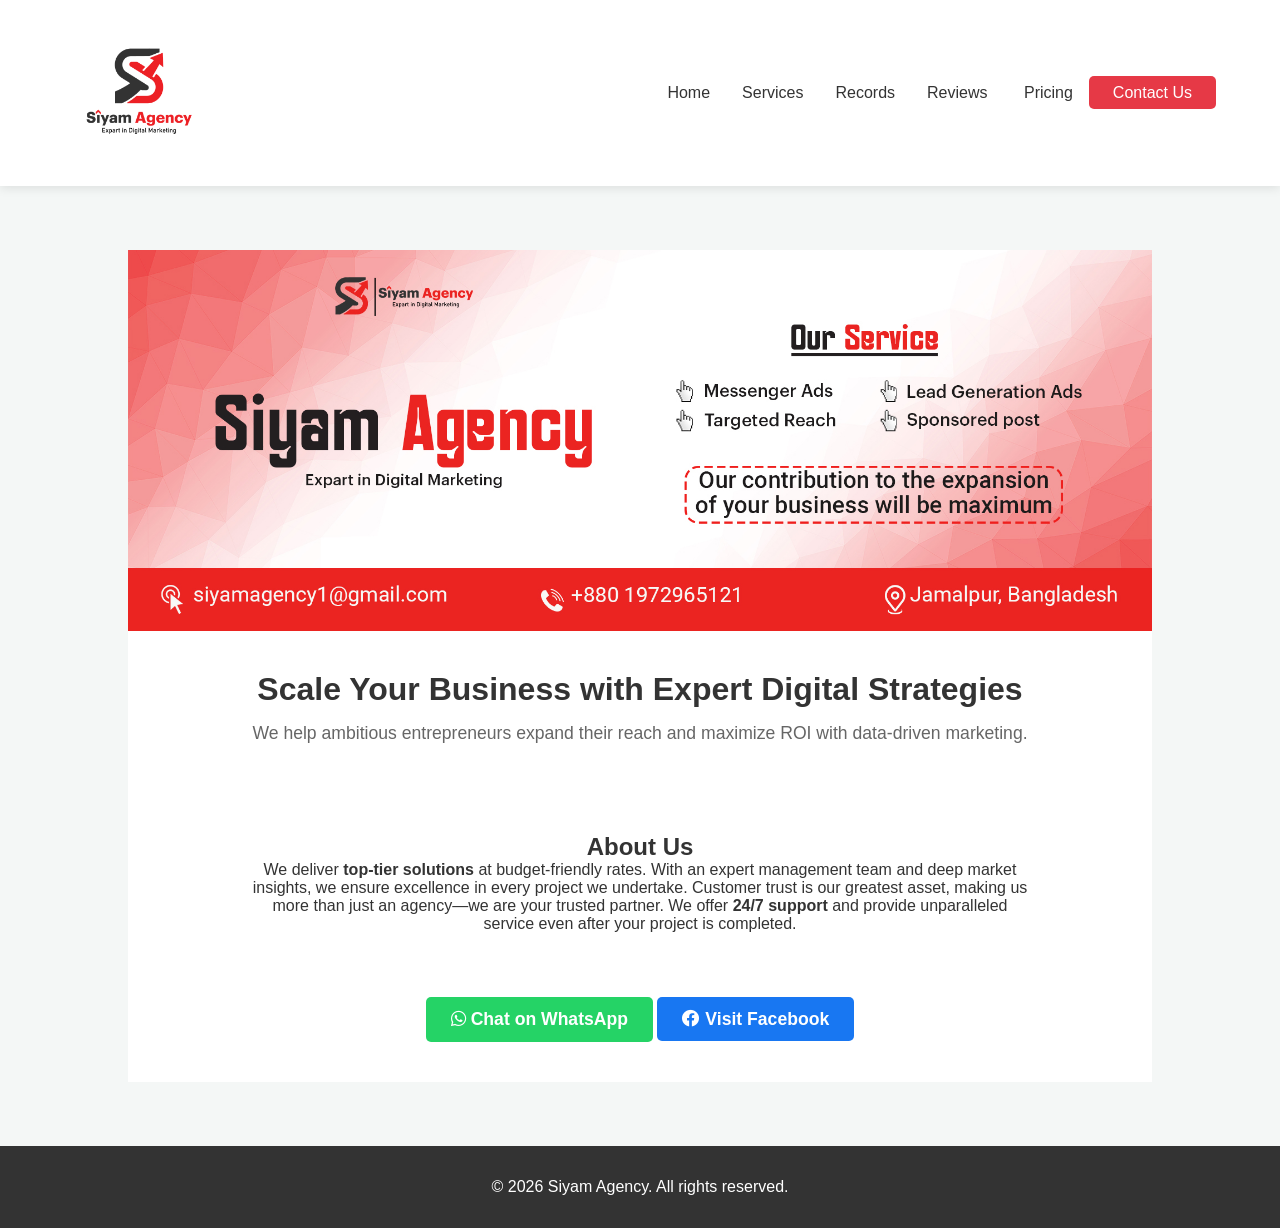
==== index.html @ 0187c24e "Update index.html" ====
<!DOCTYPE html>
<html lang="en">
<head>
    <meta charset="UTF-8">
    <title>Siyam Agency | Home</title>
    <link rel="stylesheet" href="style.css">
    <link rel="stylesheet" href="https://cdnjs.cloudflare.com/ajax/libs/font-awesome/6.0.0/css/all.min.css">
</head>
<body>
    <header>
        <nav class="navbar">
            <div class="logo"><img src="Siyam-Logo-2.jpg" alt="Logo"></div>
            <ul class="nav-links">
                <li><a href="index.html">Home</a></li>
                <li><a href="services.html">Services</a></li>
                <li><a href="records.html">Records</a></li>
                <li><a href="reviews.html">Reviews</a>
                    <a href="pricing.html">Pricing</a>
                </li>
                <li><a href="contact.html" class="btn">Contact Us</a></li>
            </ul>
        </nav>
    </header>

     <section id="home">
    <div class="banner-box">
        <img src="Siyam Agency-FB Cover.jpg" alt="Siyam Agency Banner" style="width: 100%; height: auto; display: block;">
    </div>

    <div class="hero-text-area" style="padding: 40px 20px; text-align: center; background: #fff;">
        <h1 style="color: #333; font-size: 2rem; margin-bottom: 15px;">Scale Your Business with Expert Digital Strategies</h1>
        <p style="color: #666; font-size: 1.1rem; margin-bottom: 25px;">We help ambitious entrepreneurs expand their reach and maximize ROI with data-driven marketing.</p>

        <section class="about-us-section">
    <div class="container">
        <h2>About Us</h2>
        <div class="underline"></div>
        <p class="about-text">
            We deliver <strong>top-tier solutions</strong> at budget-friendly rates. With an expert management team and deep market insights, we ensure excellence in every project we undertake. Customer trust is our greatest asset, making us more than just an agency—we are your trusted partner. We offer <strong>24/7 support</strong> and provide unparalleled service even after your project is completed.
        </p>
    </div>
</section>

        <a href="https://wa.me/8801972965121" class="whatsapp-btn" style="background: #25D366; color: white; padding: 12px 25px; text-decoration: none; border-radius: 5px; font-weight: bold; display: inline-block; font-size: 1.1rem;">
            <i class="fab fa-whatsapp"></i> Chat on WhatsApp
        </a> 

<a href="https://www.facebook.com/profile.php?id=61589471660183" target="_blank" class="facebook-btn" style="background: #1877F2; color: white; padding: 12px 25px; text-decoration: none; border-radius: 5px; font-weight: bold; font-size: 1.1rem;">
                <i class="fab fa-facebook"></i> Visit Facebook
            </a>
            
        </div>
        
    </div>
</section>


    
    <footer>
        <p>&copy; 2026 Siyam Agency. All rights reserved.</p>
    </footer>
</body>
</html>
---- style.css ----
* {
    margin: 0;
    padding: 0;
    box-sizing: border-box;
    font-family: 'Segoe UI', Tahoma, Geneva, Verdana, sans-serif;
}

body {
    background-color: #f4f7f6;
    color: #333;
}

/* Navbar */
.navbar {
    display: flex;
    justify-content: space-between;
    align-items: center;
    padding: 1rem 5%;
    background: #fff;
    box-shadow: 0 2px 10px rgba(0,0,0,0.1);
    position: sticky;
    top: 0;
    z-index: 1000;
}

.logo img {
    height: 150px;
}

.nav-links {
    display: flex;
    list-style: none;
}

.nav-links li a {
    text-decoration: none;
    color: #333;
    padding: 0.5rem 1rem;
    font-weight: 500;
}

.btn {
    background: #e63946;
    color: #fff !important;
    border-radius: 5px;
    padding: 0.5rem 1.5rem !important;
}

/* Hero Section */
.hero {
    height: 80vh;
    background: linear-gradient(rgba(0,0,0,0.6), rgba(0,0,0,0.6)), url('FB-Cover.jpg');
    background-size: cover;
    background-position: center;
    display: flex;
    align-items: center;
    justify-content: center;
    text-align: center;
    color: #fff;
}

.hero-content h1 { font-size: 3rem; margin-bottom: 1rem; }
.cta-btn {
    display: inline-block;
    background: #25d366;
    color: white;
    padding: 1rem 2rem;
    text-decoration: none;
    border-radius: 30px;
    margin-top: 2rem;
    font-weight: bold;
}

/* Sections */
section { padding: 4rem 10%; }
.section-title { text-align: center; margin-bottom: 3rem; font-size: 2rem; color: #1d3557; }

.service-grid {
    display: grid;
    grid-template-columns: repeat(auto-fit, minmax(250px, 1fr));
    gap: 2rem;
}

.service-card {
    background: #fff;
    padding: 2rem;
    border-radius: 10px;
    text-align: center;
    transition: 0.3s;
}

.service-card:hover { transform: translateY(-5px); box-shadow: 0 5px 15px rgba(0,0,0,0.1); }
.service-card i { font-size: 3rem; color: #e63946; margin-bottom: 1rem; }

/* Portfolio/Records */
.record-container {
    display: flex;
    justify-content: space-around;
    background: #1d3557;
    color: white;
    padding: 3rem;
    border-radius: 15px;
    text-align: center;
}

/* Contact */
.contact-info { text-align: center; font-size: 1.2rem; }
footer { text-align: center; padding: 2rem; background: #333; color: white; }



.team-container {
    display: flex;
    justify-content: center;
    flex-wrap: wrap;
    gap: 30px;
    padding: 20px;
}

.team-member {
    text-align: center;
    max-width: 300px;
    border: 1px solid #ddd;
    padding: 20px;
    border-radius: 10px;
    background-color: #f9f9f9;
}

.team-member img {
    width: 150px;
    height: 150px;
    border-radius: 50%;
    object-fit: cover;
    margin-bottom: 15px;
    border: 4px solid #007bff;
}

.team-member h3 {
    margin: 10px 0 5px;
    font-size: 20px;
    color: #333;
}

.role {
    color: #007bff;
    font-weight: bold;
    margin-bottom: 5px;
}

.experience {
    font-size: 14px;
    color: #28a745;
    font-weight: bold;
    margin-bottom: 10px;
}

.bio {
    font-size: 14px;
    color: #666;
    line-height: 1.5;
}
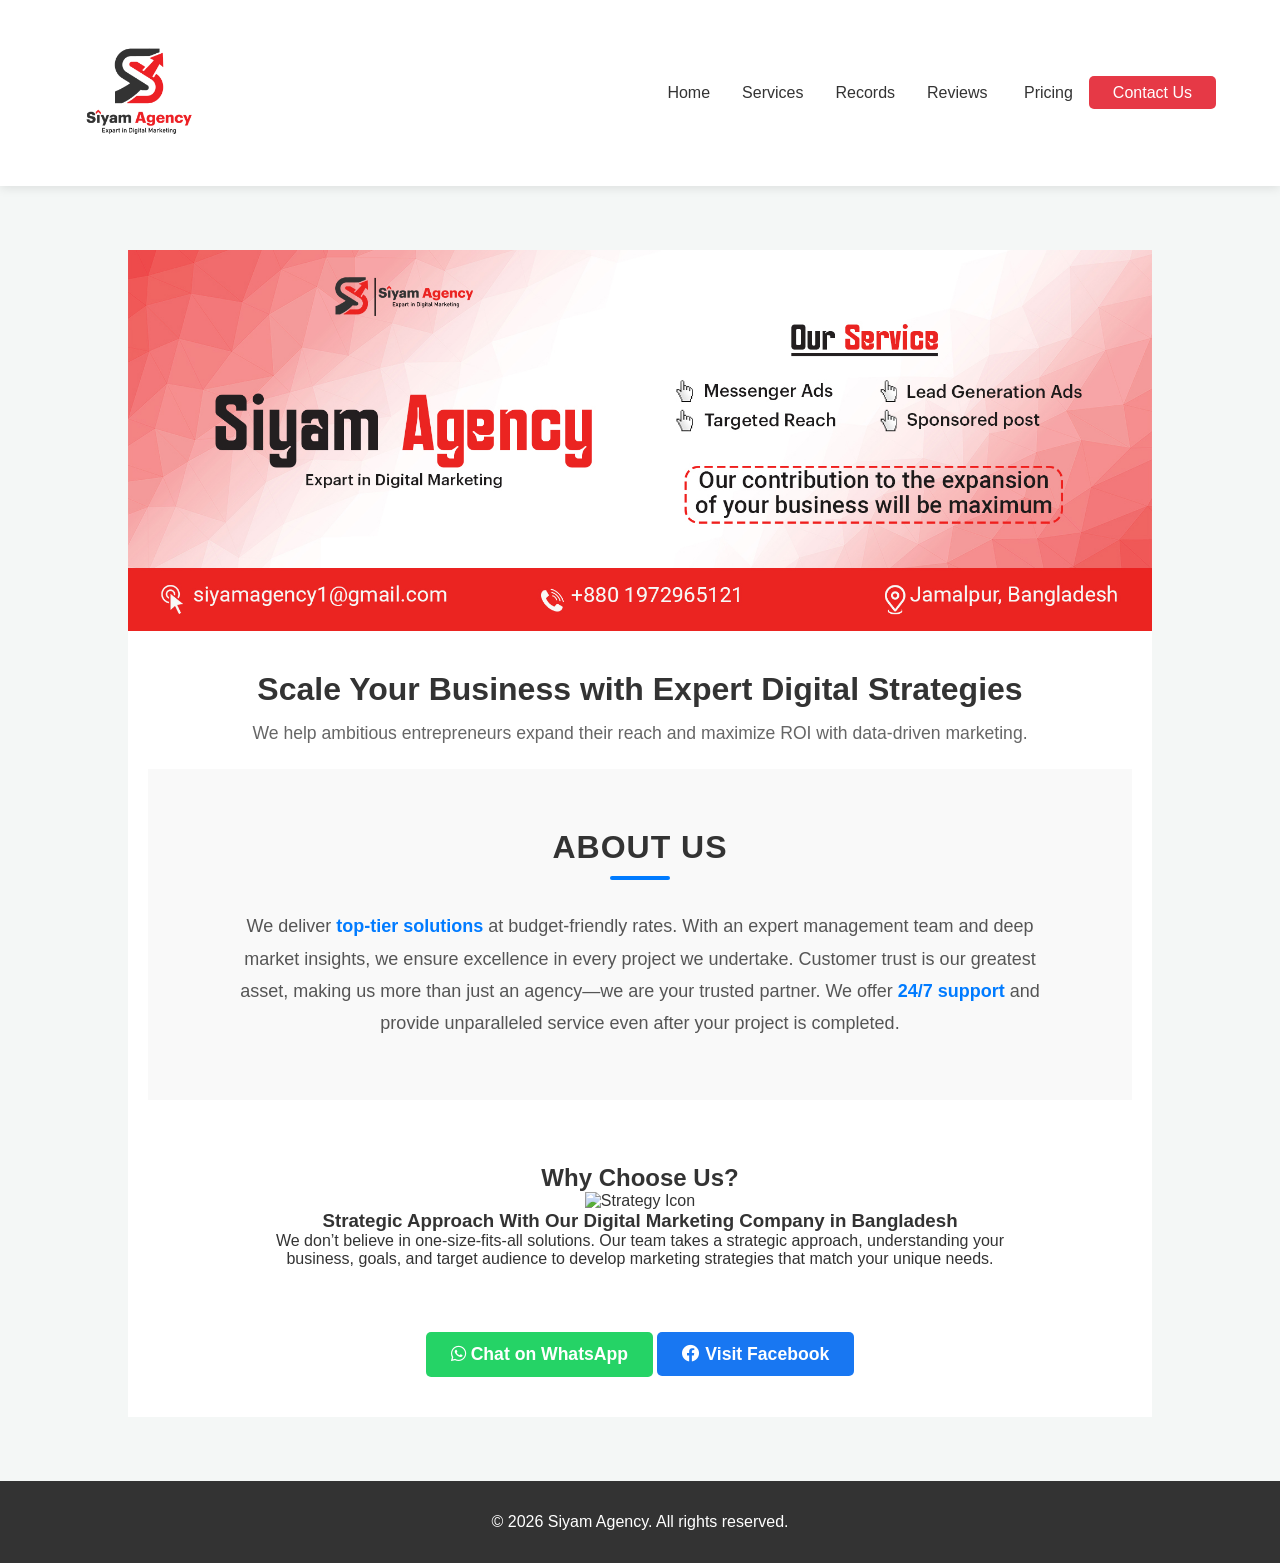
==== commit 6f13bc06: "Update index.html" ====
--- a/index.html
+++ b/index.html
@@ -41,6 +41,24 @@
     </div>
 </section>
 
+        <section class="why-choose-us">
+    <div class="container">
+        <h2 class="main-title">Why Choose Us?</h2>
+        
+        <div class="card">
+            <div class="icon-box">
+                <img src="https://cdn-icons-png.flaticon.com/512/1998/1998087.png" alt="Strategy Icon">
+            </div>
+            
+            <h3 class="card-title">Strategic Approach With Our Digital Marketing Company in Bangladesh</h3>
+            
+            <p class="card-text">
+                We don’t believe in one-size-fits-all solutions. Our team takes a strategic approach, understanding your business, goals, and target audience to develop marketing strategies that match your unique needs.
+            </p>
+        </div>
+    </div>
+</section>
+
         <a href="https://wa.me/8801972965121" class="whatsapp-btn" style="background: #25D366; color: white; padding: 12px 25px; text-decoration: none; border-radius: 5px; font-weight: bold; display: inline-block; font-size: 1.1rem;">
             <i class="fab fa-whatsapp"></i> Chat on WhatsApp
         </a> 
--- a/style.css
+++ b/style.css
@@ -30,7 +30,10 @@
 .nav-links {
     display: flex;
     list-style: none;
-}
+} 
+
+
+
 
 .nav-links li a {
     text-decoration: none;
@@ -159,3 +162,43 @@
     color: #666;
     line-height: 1.5;
 }
+
+
+
+.about-us-section {
+    padding: 60px 20px;
+    background-color: #f9f9f9; /* হালকা ব্যাকগ্রাউন্ড */
+    text-align: center;
+}
+
+.about-us-section .container {
+    max-width: 800px;
+    margin: 0 auto;
+}
+
+.about-us-section h2 {
+    font-size: 32px;
+    color: #333;
+    margin-bottom: 10px;
+    text-transform: uppercase;
+    letter-spacing: 1px;
+}
+
+.underline {
+    width: 60px;
+    height: 4px;
+    background-color: #007bff; /* আপনার ওয়েবসাইটের ব্র্যান্ড কালার এখানে দিতে পারেন */
+    margin: 0 auto 30px;
+    border-radius: 2px;
+}
+
+.about-text {
+    font-size: 18px;
+    line-height: 1.8;
+    color: #555;
+    font-family: 'Segoe UI', Tahoma, Geneva, Verdana, sans-serif;
+}
+
+.about-text strong {
+    color: #007bff; /* গুরুত্বপূর্ণ শব্দগুলোকে হাইলাইট করতে */
+}
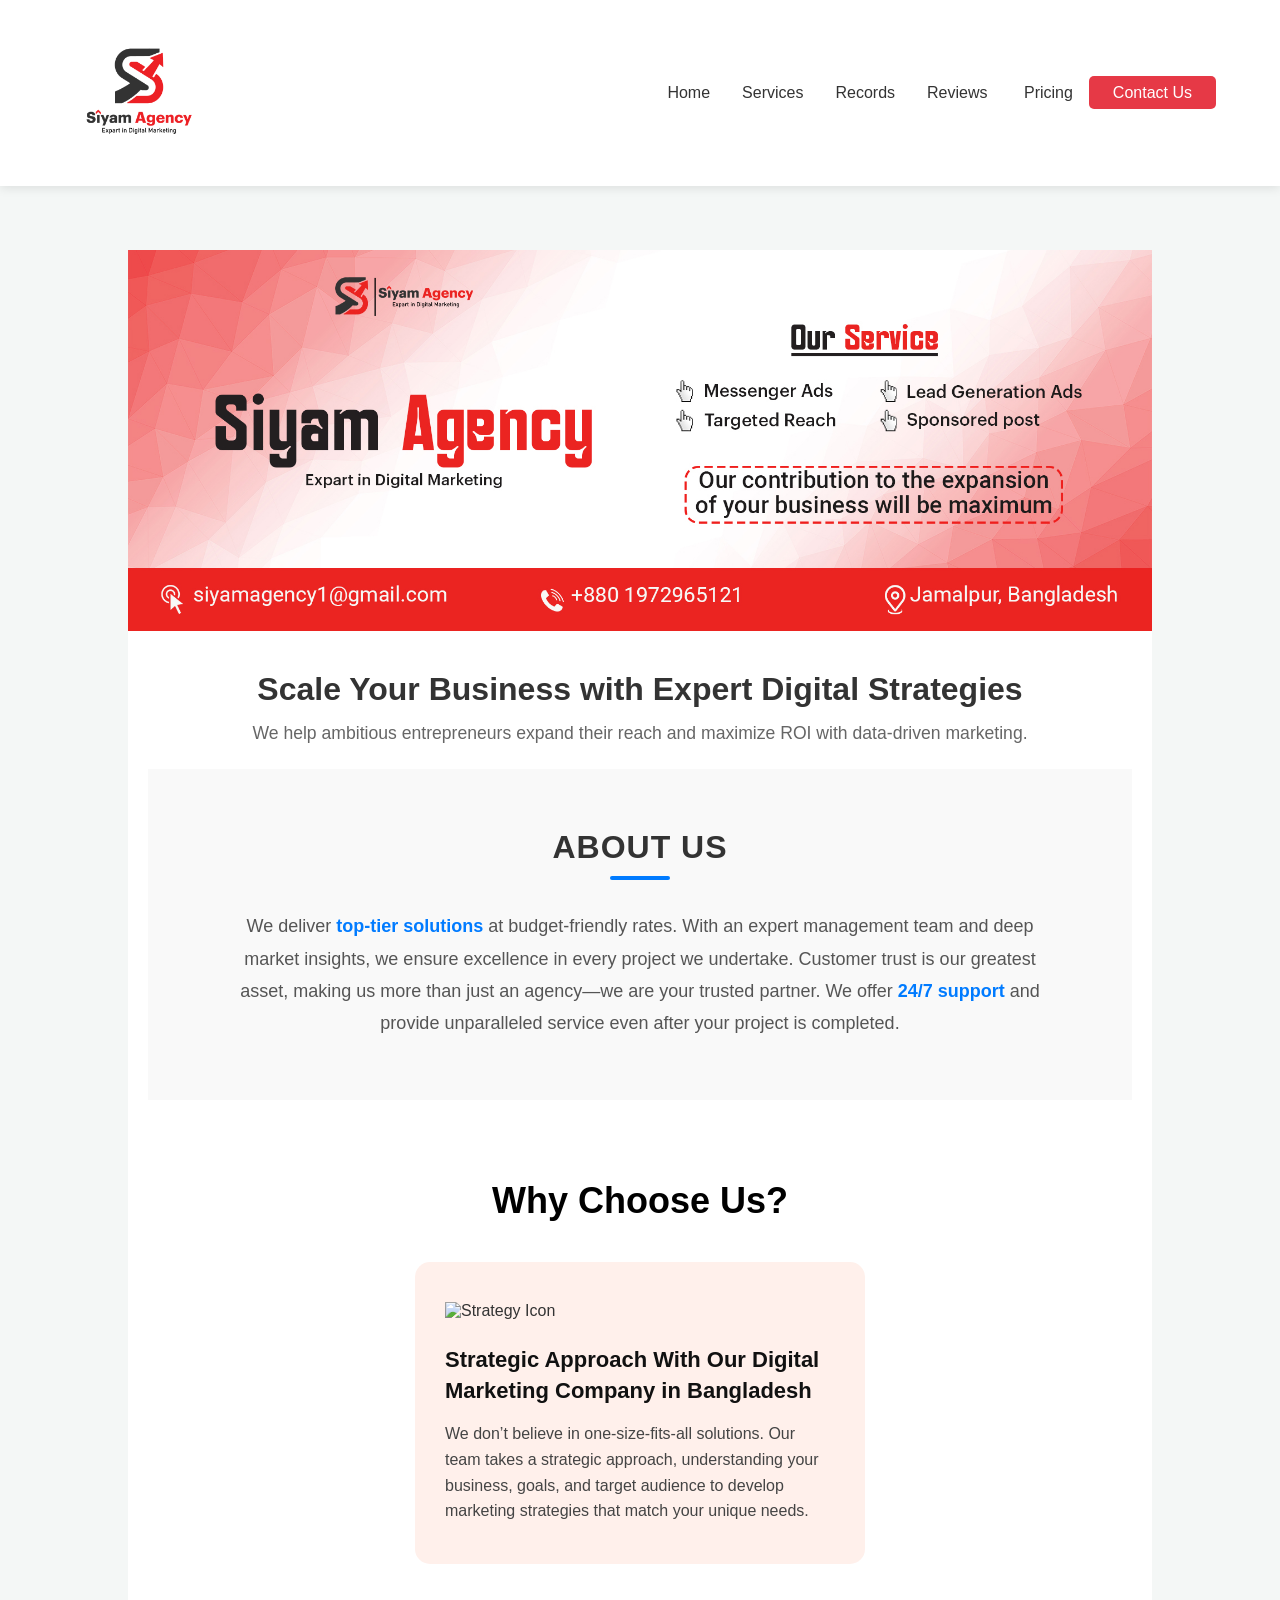
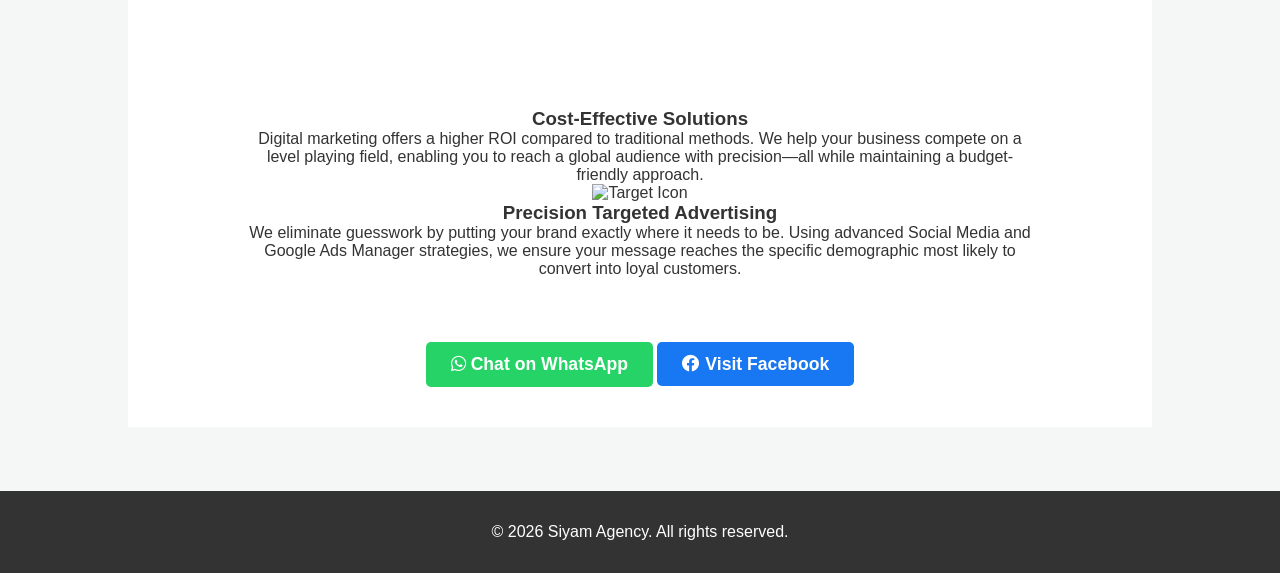
==== commit 5dd3af35: "Update index.html" ====
--- a/index.html
+++ b/index.html
@@ -59,6 +59,32 @@
     </div>
 </section>
 
+        
+    <section class="features-section">
+    <div class="container">
+        <div class="features-grid">
+            
+            <div class="feature-card cost-effective">
+                <h3 class="feature-title">Cost-Effective Solutions</h3>
+                <p class="feature-text">
+                    Digital marketing offers a higher ROI compared to traditional methods. We help your business compete on a level playing field, enabling you to reach a global audience with precision—all while maintaining a budget-friendly approach.
+                </p>
+            </div>
+
+            <div class="feature-card targeted-ads">
+                <div class="feature-icon">
+                    <img src="https://cdn-icons-png.flaticon.com/512/196/196759.png" alt="Target Icon">
+                </div>
+                <h3 class="feature-title">Precision Targeted Advertising</h3>
+                <p class="feature-text">
+                    We eliminate guesswork by putting your brand exactly where it needs to be. Using advanced Social Media and Google Ads Manager strategies, we ensure your message reaches the specific demographic most likely to convert into loyal customers.
+                </p>
+            </div>
+
+        </div>
+    </div>
+</section>
+
         <a href="https://wa.me/8801972965121" class="whatsapp-btn" style="background: #25D366; color: white; padding: 12px 25px; text-decoration: none; border-radius: 5px; font-weight: bold; display: inline-block; font-size: 1.1rem;">
             <i class="fab fa-whatsapp"></i> Chat on WhatsApp
         </a> 
--- a/style.css
+++ b/style.css
@@ -202,3 +202,57 @@
 .about-text strong {
     color: #007bff; /* গুরুত্বপূর্ণ শব্দগুলোকে হাইলাইট করতে */
 }
+
+
+.why-choose-us {
+    padding: 80px 20px;
+    background-color: #ffffff;
+    text-align: center;
+    font-family: 'Poppins', sans-serif; /* Google font use korle valo dekhabe */
+}
+
+.main-title {
+    font-size: 36px;
+    font-weight: 700;
+    margin-bottom: 40px;
+    color: #000;
+}
+
+.card {
+    max-width: 450px;
+    margin: 0 auto;
+    padding: 40px 30px;
+    background-color: #fff0eb; /* Image-er moto light orange/peach color */
+    border-radius: 15px;
+    text-align: left;
+    transition: transform 0.3s ease;
+}
+
+.card:hover {
+    transform: translateY(-10px); /* Mouse nile ektu upore uthbe */
+}
+
+.icon-box img {
+    width: 80px;
+    margin-bottom: 25px;
+}
+
+.card-title {
+    font-size: 22px;
+    font-weight: 600;
+    line-height: 1.4;
+    color: #111;
+    margin-bottom: 15px;
+}
+
+.card-text {
+    font-size: 16px;
+    line-height: 1.6;
+    color: #444;
+}
+
+/* Mobile responsive */
+@media (max-width: 600px) {
+    .main-title { font-size: 28px; }
+    .card { padding: 25px; }
+}
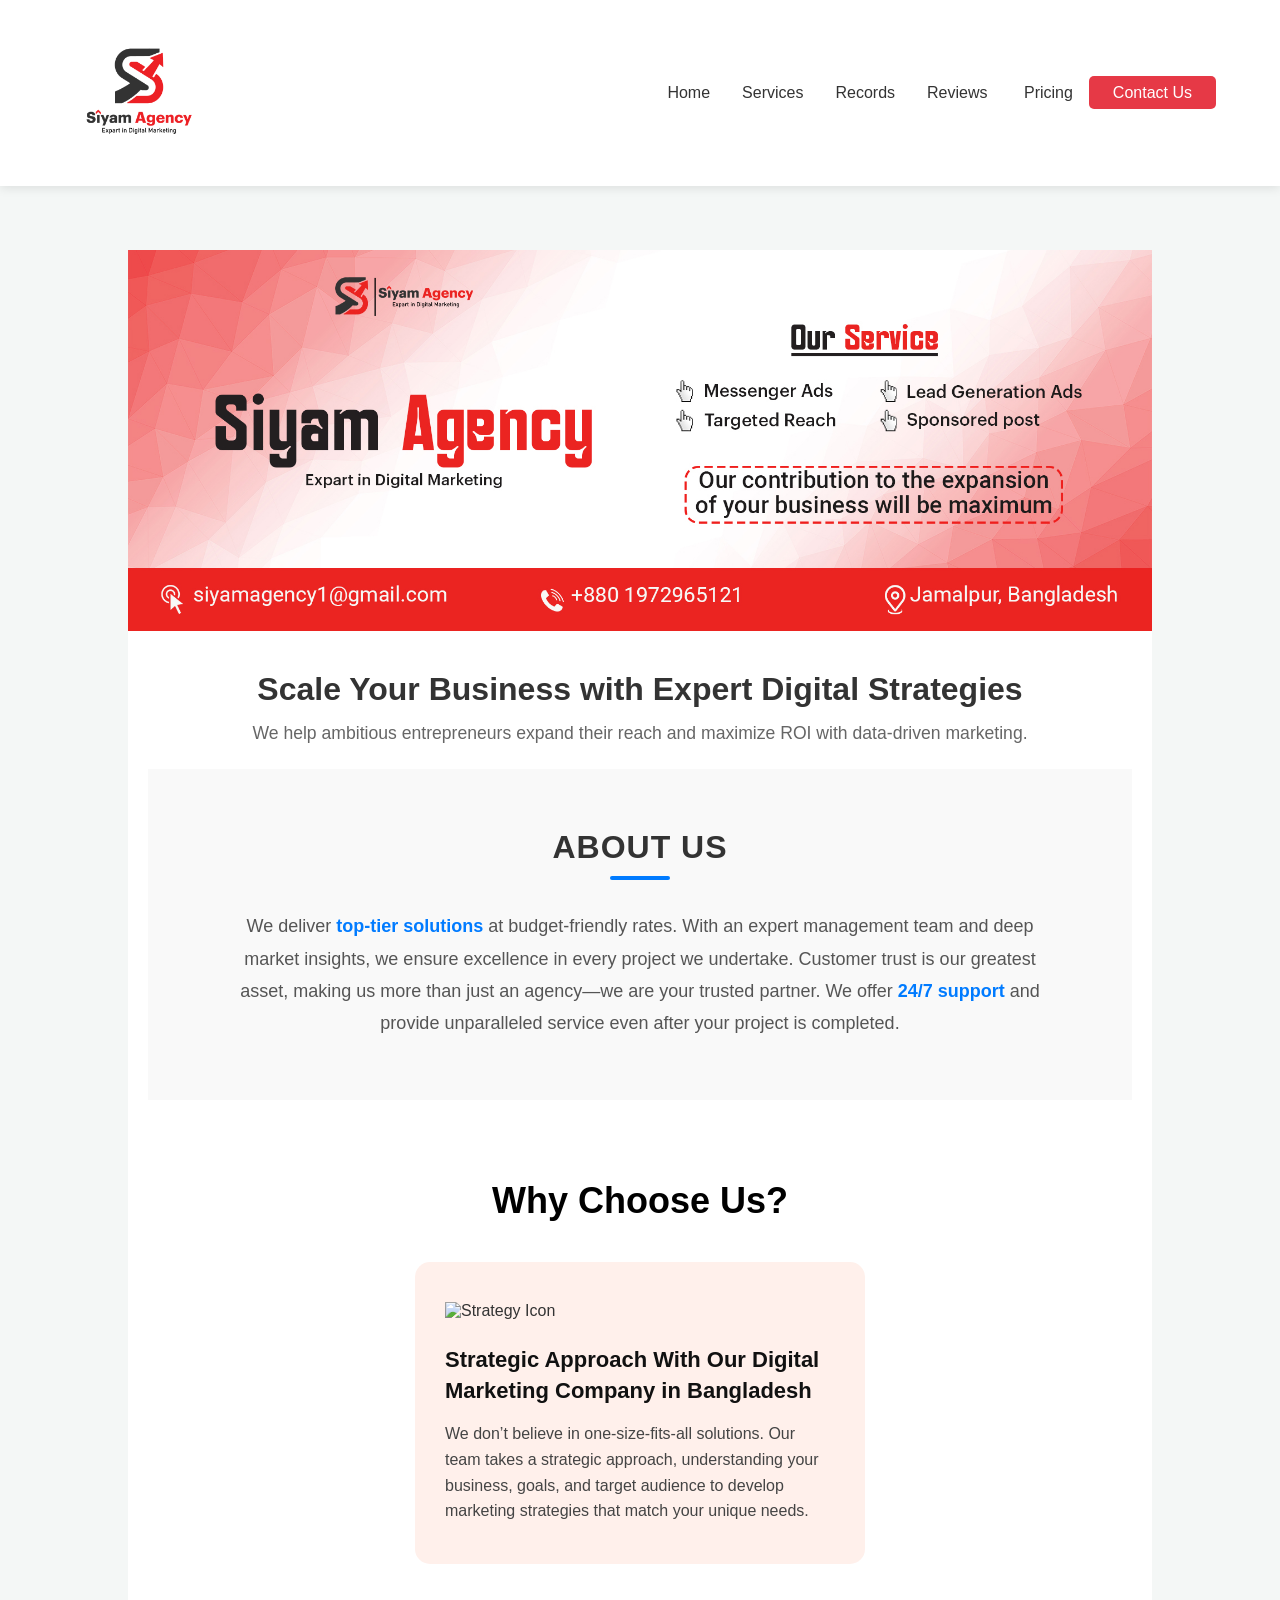
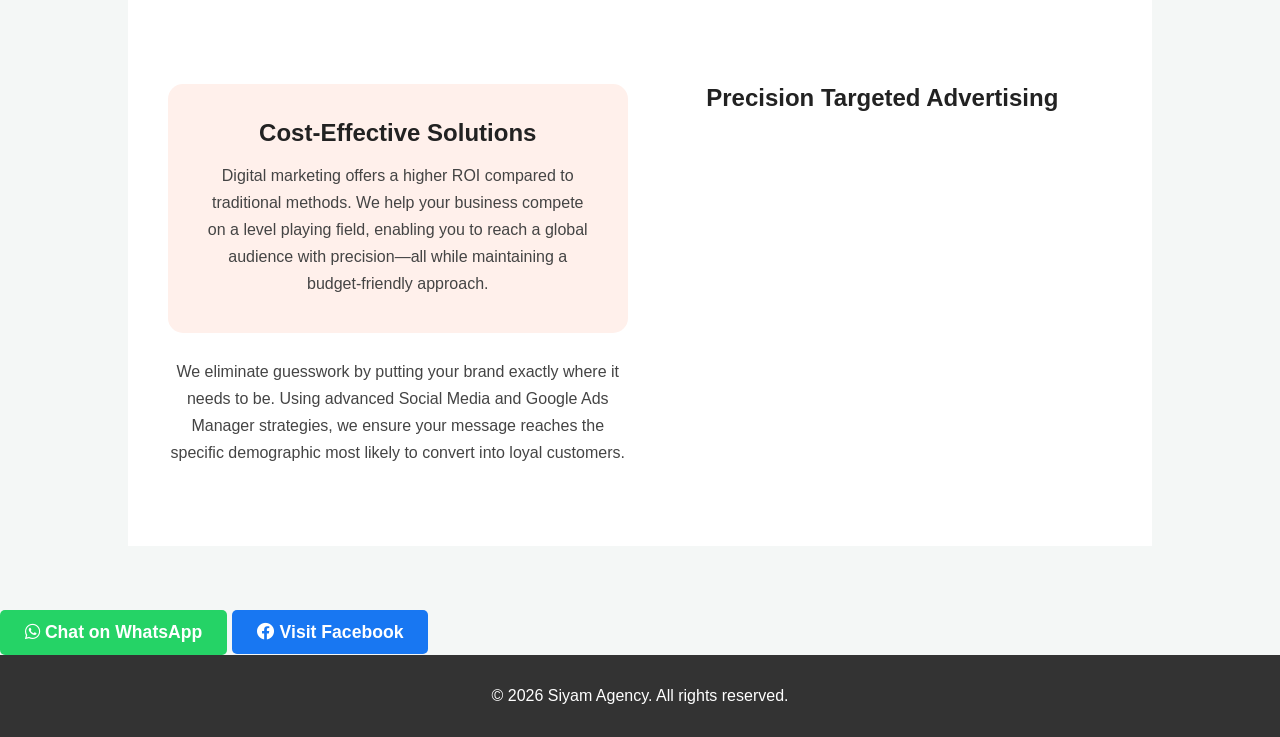
==== commit 26d2abba: "Update index.html" ====
--- a/index.html
+++ b/index.html
@@ -71,10 +71,7 @@
                 </p>
             </div>
 
-            <div class="feature-card targeted-ads">
-                <div class="feature-icon">
-                    <img src="https://cdn-icons-png.flaticon.com/512/196/196759.png" alt="Target Icon">
-                </div>
+           
                 <h3 class="feature-title">Precision Targeted Advertising</h3>
                 <p class="feature-text">
                     We eliminate guesswork by putting your brand exactly where it needs to be. Using advanced Social Media and Google Ads Manager strategies, we ensure your message reaches the specific demographic most likely to convert into loyal customers.
--- a/style.css
+++ b/style.css
@@ -256,3 +256,68 @@
     .main-title { font-size: 28px; }
     .card { padding: 25px; }
 }
+
+.features-section {
+    padding: 40px 20px;
+    background-color: #fff;
+    font-family: 'Segoe UI', Tahoma, Geneva, Verdana, sans-serif;
+}
+
+.container {
+    max-width: 1100px;
+    margin: 0 auto;
+}
+
+.features-grid {
+    display: grid;
+    grid-template-columns: repeat(auto-fit, minmax(300px, 1fr));
+    gap: 25px;
+}
+
+.feature-card {
+    padding: 35px;
+    border-radius: 15px;
+    transition: all 0.3s ease;
+    display: flex;
+    flex-direction: column;
+}
+
+/* প্রথম কার্ডের কালার (Peach/Light Orange) */
+.cost-effective {
+    background-color: #fff0eb;
+}
+
+/* দ্বিতীয় কার্ডের কালার (Light Blue) */
+.targeted-ads {
+    background-color: #f0f7ff;
+}
+
+.feature-card:hover {
+    transform: translateY(-5px);
+    box-shadow: 0 10px 20px rgba(0,0,0,0.05);
+}
+
+.feature-icon img {
+    width: 60px;
+    margin-bottom: 20px;
+}
+
+.feature-title {
+    font-size: 24px;
+    font-weight: 700;
+    color: #222;
+    margin-bottom: 15px;
+}
+
+.feature-text {
+    font-size: 16px;
+    line-height: 1.7;
+    color: #444;
+}
+
+/* Mobile Responsive */
+@media (max-width: 768px) {
+    .features-grid {
+        grid-template-columns: 1fr;
+    }
+}
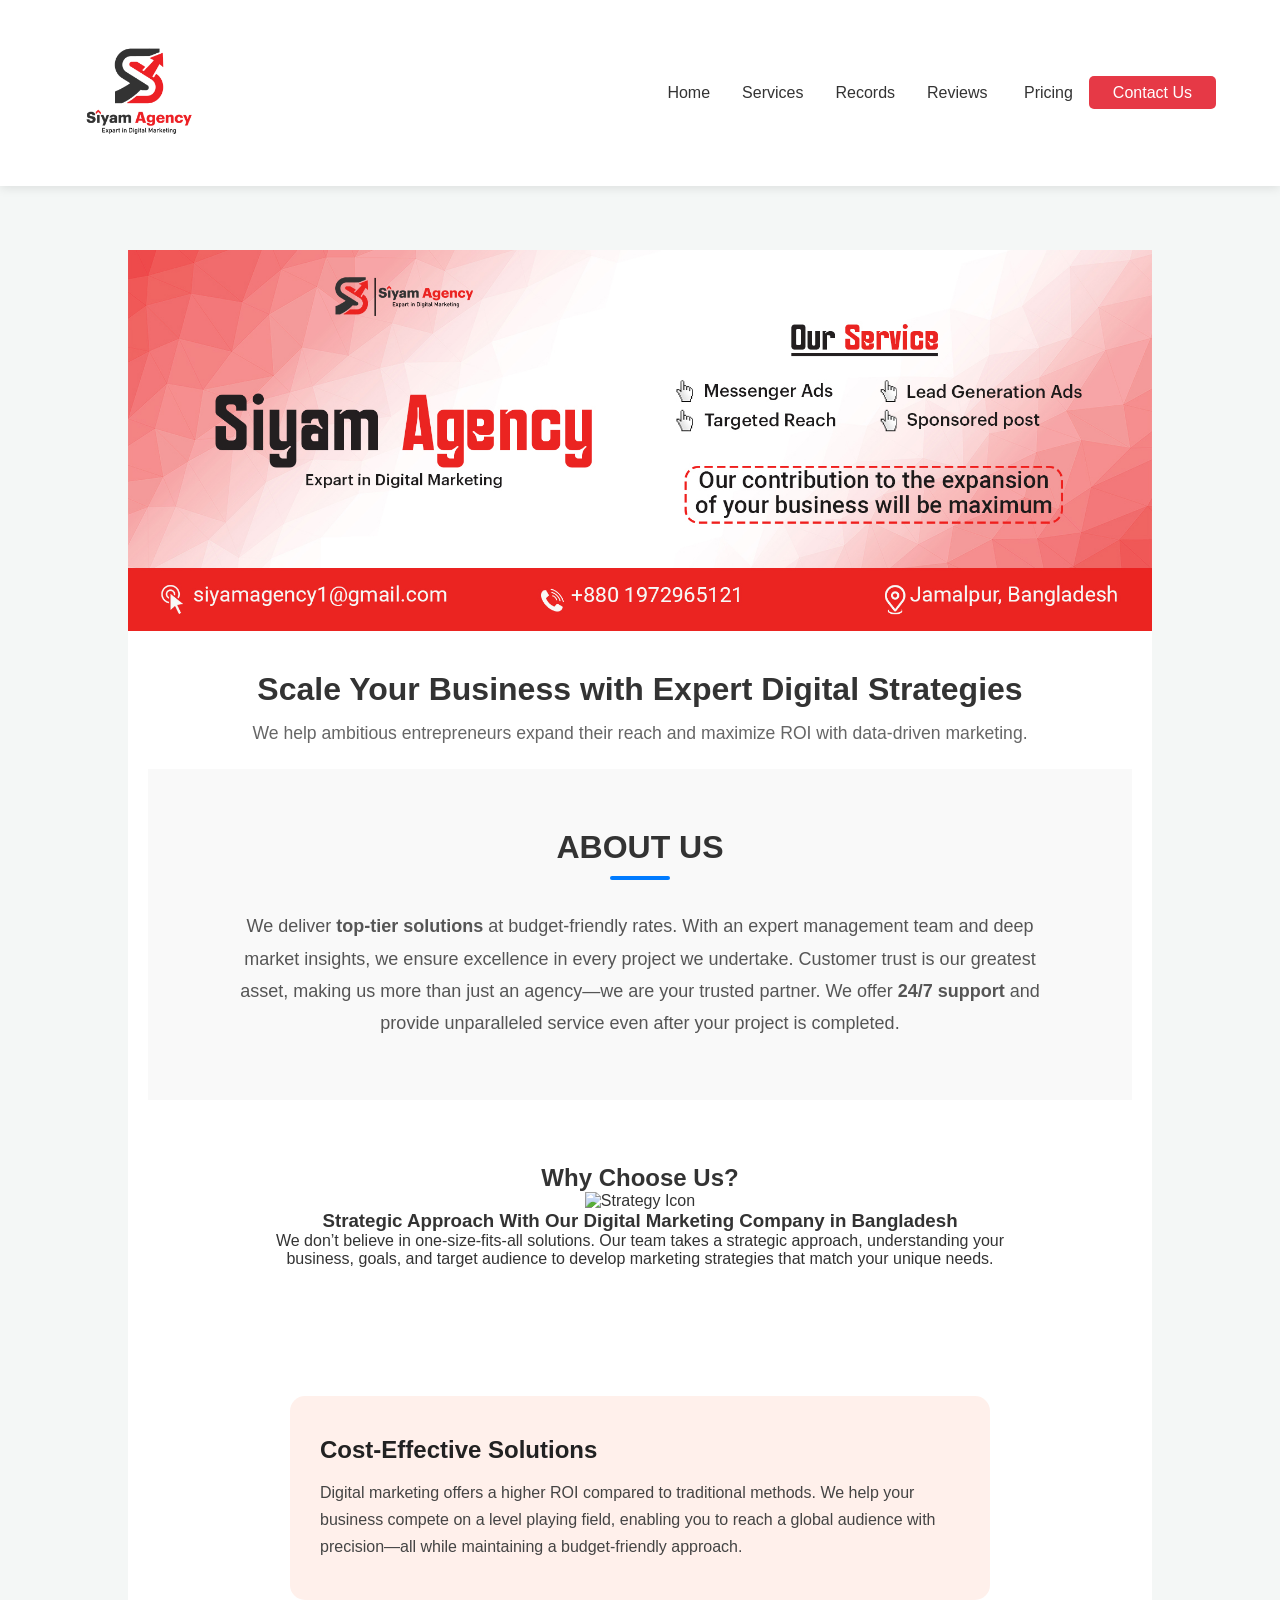
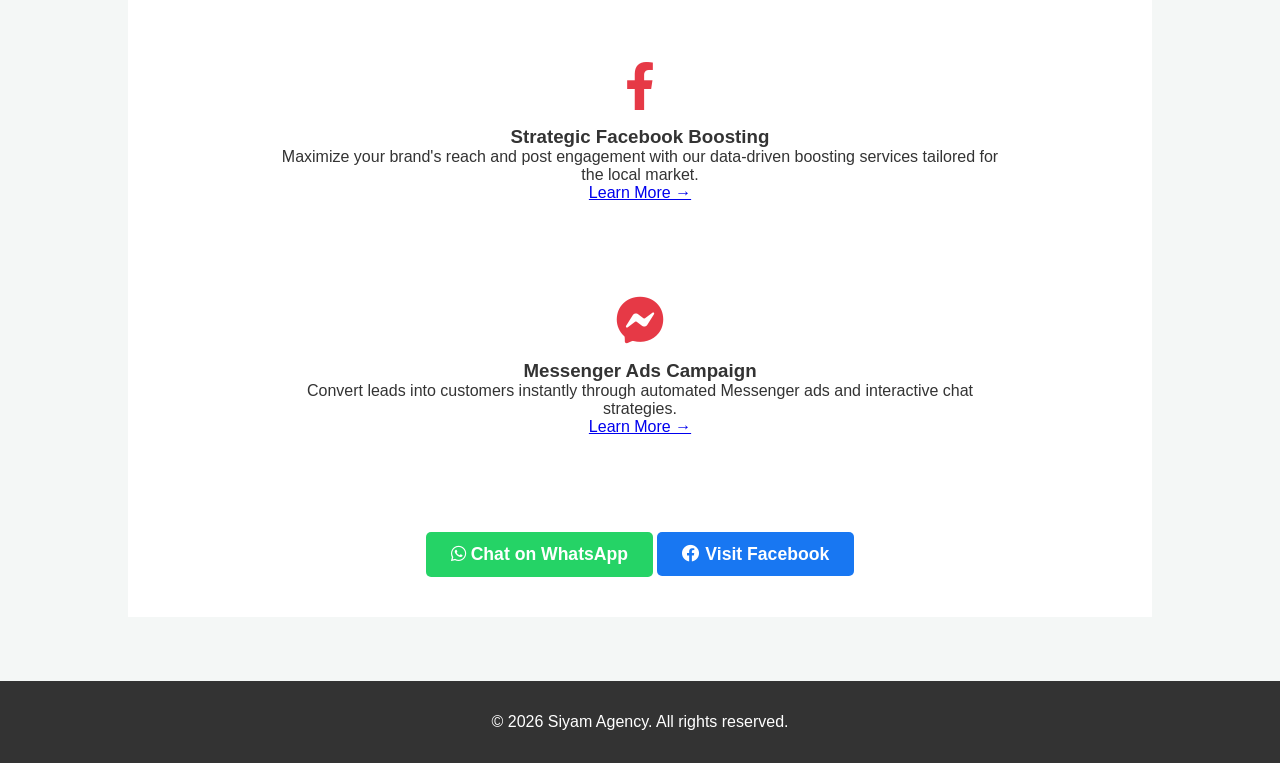
==== commit 91678497: "Update index.html" ====
--- a/index.html
+++ b/index.html
@@ -72,11 +72,17 @@
             </div>
 
            
-                <h3 class="feature-title">Precision Targeted Advertising</h3>
-                <p class="feature-text">
-                    We eliminate guesswork by putting your brand exactly where it needs to be. Using advanced Social Media and Google Ads Manager strategies, we ensure your message reaches the specific demographic most likely to convert into loyal customers.
-                </p>
-            </div>
+              <div class="service-card">
+    <i class="fab fa-facebook-f"></i> <h3>Strategic Facebook Boosting</h3>
+    <p>Maximize your brand's reach and post engagement with our data-driven boosting services tailored for the local market.</p>
+    <a href="#" class="learn-more">Learn More →</a>
+</div>
+
+<div class="service-card">
+    <i class="fab fa-facebook-messenger"></i> <h3>Messenger Ads Campaign</h3>
+    <p>Convert leads into customers instantly through automated Messenger ads and interactive chat strategies.</p>
+    <a href="#" class="learn-more">Learn More →</a>
+</div>
 
         </div>
     </div>
--- a/style.css
+++ b/style.css
@@ -1,3 +1,4 @@
+/* ১. রিসেট এবং বেসিক স্টাইল (পুরো পেজের সাধারণ ডিজাইন) */
 * {
     margin: 0;
     padding: 0;
@@ -10,7 +11,7 @@
     color: #333;
 }
 
-/* Navbar */
+/* ২. নেভিগেশন বার (মেনু বার) */
 .navbar {
     display: flex;
     justify-content: space-between;
@@ -32,9 +33,6 @@
     list-style: none;
 } 
 
-
-
-
 .nav-links li a {
     text-decoration: none;
     color: #333;
@@ -49,7 +47,7 @@
     padding: 0.5rem 1.5rem !important;
 }
 
-/* Hero Section */
+/* ৩. হিরো সেকশন (ব্যানার অংশ) */
 .hero {
     height: 80vh;
     background: linear-gradient(rgba(0,0,0,0.6), rgba(0,0,0,0.6)), url('FB-Cover.jpg');
@@ -63,6 +61,7 @@
 }
 
 .hero-content h1 { font-size: 3rem; margin-bottom: 1rem; }
+
 .cta-btn {
     display: inline-block;
     background: #25d366;
@@ -74,10 +73,11 @@
     font-weight: bold;
 }
 
-/* Sections */
+/* ৪. সাধারণ সেকশন স্টাইল */
 section { padding: 4rem 10%; }
 .section-title { text-align: center; margin-bottom: 3rem; font-size: 2rem; color: #1d3557; }
 
+/* ৫. সার্ভিস গ্রিড (সার্ভিসগুলোর বক্স) */
 .service-grid {
     display: grid;
     grid-template-columns: repeat(auto-fit, minmax(250px, 1fr));
@@ -95,29 +95,100 @@
 .service-card:hover { transform: translateY(-5px); box-shadow: 0 5px 15px rgba(0,0,0,0.1); }
 .service-card i { font-size: 3rem; color: #e63946; margin-bottom: 1rem; }
 
-/* Portfolio/Records */
-.record-container {
-    display: flex;
-    justify-content: space-around;
-    background: #1d3557;
-    color: white;
-    padding: 3rem;
+/* ৬. অ্যাবাউট আস (About Us) সেকশন */
+.about-us-section {
+    padding: 60px 20px;
+    background-color: #f9f9f9;
+    text-align: center;
+}
+
+.about-us-section .container {
+    max-width: 800px;
+    margin: 0 auto;
+}
+
+.about-us-section h2 {
+    font-size: 32px;
+    color: #333;
+    margin-bottom: 10px;
+    text-transform: uppercase;
+}
+
+.underline {
+    width: 60px;
+    height: 4px;
+    background-color: #007bff;
+    margin: 0 auto 30px;
+    border-radius: 2px;
+}
+
+.about-text {
+    font-size: 18px;
+    line-height: 1.8;
+    color: #555;
+}
+
+/* ৭. হোয়াই চুজ আস (Why Choose Us) গ্রিড সিস্টেম */
+.features-grid {
+    display: flex;
+    flex-direction: column; /* কার্ডগুলো ওপর-নিচে থাকবে */
+    align-items: center;    /* মাঝখানে রাখার জন্য */
+    gap: 30px;              /* কার্ডের মধ্যে দূরত্ব */
+    width: 100%;
+}
+
+/* প্রতিটি কার্ডের জন্য কমন ডিজাইন (বক্স লুক দেওয়ার জন্য) */
+.feature-card {
+    width: 100%;
+    max-width: 700px;       /* কার্ড খুব বেশি চওড়া হবে না */
+    padding: 40px 30px;
     border-radius: 15px;
-    text-align: center;
-}
-
-/* Contact */
-.contact-info { text-align: center; font-size: 1.2rem; }
-footer { text-align: center; padding: 2rem; background: #333; color: white; }
-
-
-
+    text-align: left;
+    transition: transform 0.3s ease;
+    box-sizing: border-box; /* প্যাডিং যেন বক্সের বাইরে না যায় */
+}
+
+.feature-card:hover {
+    transform: translateY(-5px);
+    box-shadow: 0 10px 20px rgba(0,0,0,0.05);
+}
+
+/* প্রথম কার্ডের কালার (Peach/Light Orange) */
+.cost-effective {
+    background-color: #fff0eb;
+}
+
+/* ১৬১ নম্বর লাইন থেকে ১৬৪ নম্বর লাইন পর্যন্ত এটি রিপ্লেস করুন */
+
+/* দ্বিতীয় কার্ডের কালার (Light Blue) */
+.targeted-ads {
+    background-color: #f0f7ff !important;
+}
+
+.feature-icon img {
+    width: 70px;
+    margin-bottom: 20px;
+}
+
+.feature-title {
+    font-size: 24px;
+    font-weight: 700;
+    color: #222;
+    margin-bottom: 15px;
+}
+
+.feature-text {
+    font-size: 16px;
+    line-height: 1.7;
+    color: #444;
+}
+
+/* ৮. টিম মেম্বার সেকশন */
 .team-container {
     display: flex;
     justify-content: center;
     flex-wrap: wrap;
     gap: 30px;
-    padding: 20px;
 }
 
 .team-member {
@@ -134,190 +205,15 @@
     height: 150px;
     border-radius: 50%;
     object-fit: cover;
-    margin-bottom: 15px;
     border: 4px solid #007bff;
 }
 
-.team-member h3 {
-    margin: 10px 0 5px;
-    font-size: 20px;
-    color: #333;
-}
-
-.role {
-    color: #007bff;
-    font-weight: bold;
-    margin-bottom: 5px;
-}
-
-.experience {
-    font-size: 14px;
-    color: #28a745;
-    font-weight: bold;
-    margin-bottom: 10px;
-}
-
-.bio {
-    font-size: 14px;
-    color: #666;
-    line-height: 1.5;
-}
-
-
-
-.about-us-section {
-    padding: 60px 20px;
-    background-color: #f9f9f9; /* হালকা ব্যাকগ্রাউন্ড */
-    text-align: center;
-}
-
-.about-us-section .container {
-    max-width: 800px;
-    margin: 0 auto;
-}
-
-.about-us-section h2 {
-    font-size: 32px;
-    color: #333;
-    margin-bottom: 10px;
-    text-transform: uppercase;
-    letter-spacing: 1px;
-}
-
-.underline {
-    width: 60px;
-    height: 4px;
-    background-color: #007bff; /* আপনার ওয়েবসাইটের ব্র্যান্ড কালার এখানে দিতে পারেন */
-    margin: 0 auto 30px;
-    border-radius: 2px;
-}
-
-.about-text {
-    font-size: 18px;
-    line-height: 1.8;
-    color: #555;
-    font-family: 'Segoe UI', Tahoma, Geneva, Verdana, sans-serif;
-}
-
-.about-text strong {
-    color: #007bff; /* গুরুত্বপূর্ণ শব্দগুলোকে হাইলাইট করতে */
-}
-
-
-.why-choose-us {
-    padding: 80px 20px;
-    background-color: #ffffff;
-    text-align: center;
-    font-family: 'Poppins', sans-serif; /* Google font use korle valo dekhabe */
-}
-
-.main-title {
-    font-size: 36px;
-    font-weight: 700;
-    margin-bottom: 40px;
-    color: #000;
-}
-
-.card {
-    max-width: 450px;
-    margin: 0 auto;
-    padding: 40px 30px;
-    background-color: #fff0eb; /* Image-er moto light orange/peach color */
-    border-radius: 15px;
-    text-align: left;
-    transition: transform 0.3s ease;
-}
-
-.card:hover {
-    transform: translateY(-10px); /* Mouse nile ektu upore uthbe */
-}
-
-.icon-box img {
-    width: 80px;
-    margin-bottom: 25px;
-}
-
-.card-title {
-    font-size: 22px;
-    font-weight: 600;
-    line-height: 1.4;
-    color: #111;
-    margin-bottom: 15px;
-}
-
-.card-text {
-    font-size: 16px;
-    line-height: 1.6;
-    color: #444;
-}
-
-/* Mobile responsive */
-@media (max-width: 600px) {
-    .main-title { font-size: 28px; }
-    .card { padding: 25px; }
-}
-
-.features-section {
-    padding: 40px 20px;
-    background-color: #fff;
-    font-family: 'Segoe UI', Tahoma, Geneva, Verdana, sans-serif;
-}
-
-.container {
-    max-width: 1100px;
-    margin: 0 auto;
-}
-
-.features-grid {
-    display: grid;
-    grid-template-columns: repeat(auto-fit, minmax(300px, 1fr));
-    gap: 25px;
-}
-
-.feature-card {
-    padding: 35px;
-    border-radius: 15px;
-    transition: all 0.3s ease;
-    display: flex;
-    flex-direction: column;
-}
-
-/* প্রথম কার্ডের কালার (Peach/Light Orange) */
-.cost-effective {
-    background-color: #fff0eb;
-}
-
-/* দ্বিতীয় কার্ডের কালার (Light Blue) */
-.targeted-ads {
-    background-color: #f0f7ff;
-}
-
-.feature-card:hover {
-    transform: translateY(-5px);
-    box-shadow: 0 10px 20px rgba(0,0,0,0.05);
-}
-
-.feature-icon img {
-    width: 60px;
-    margin-bottom: 20px;
-}
-
-.feature-title {
-    font-size: 24px;
-    font-weight: 700;
-    color: #222;
-    margin-bottom: 15px;
-}
-
-.feature-text {
-    font-size: 16px;
-    line-height: 1.7;
-    color: #444;
-}
-
-/* Mobile Responsive */
+/* ৯. ফুটার (Footer) */
+footer { text-align: center; padding: 2rem; background: #333; color: white; }
+
+/* ১০. রেসপন্সিভ (মোবাইলের জন্য) */
 @media (max-width: 768px) {
-    .features-grid {
-        grid-template-columns: 1fr;
-    }
-}
+    .hero-content h1 { font-size: 2rem; }
+    .features-grid { padding: 10px; }
+    .feature-card { padding: 25px; }
+}
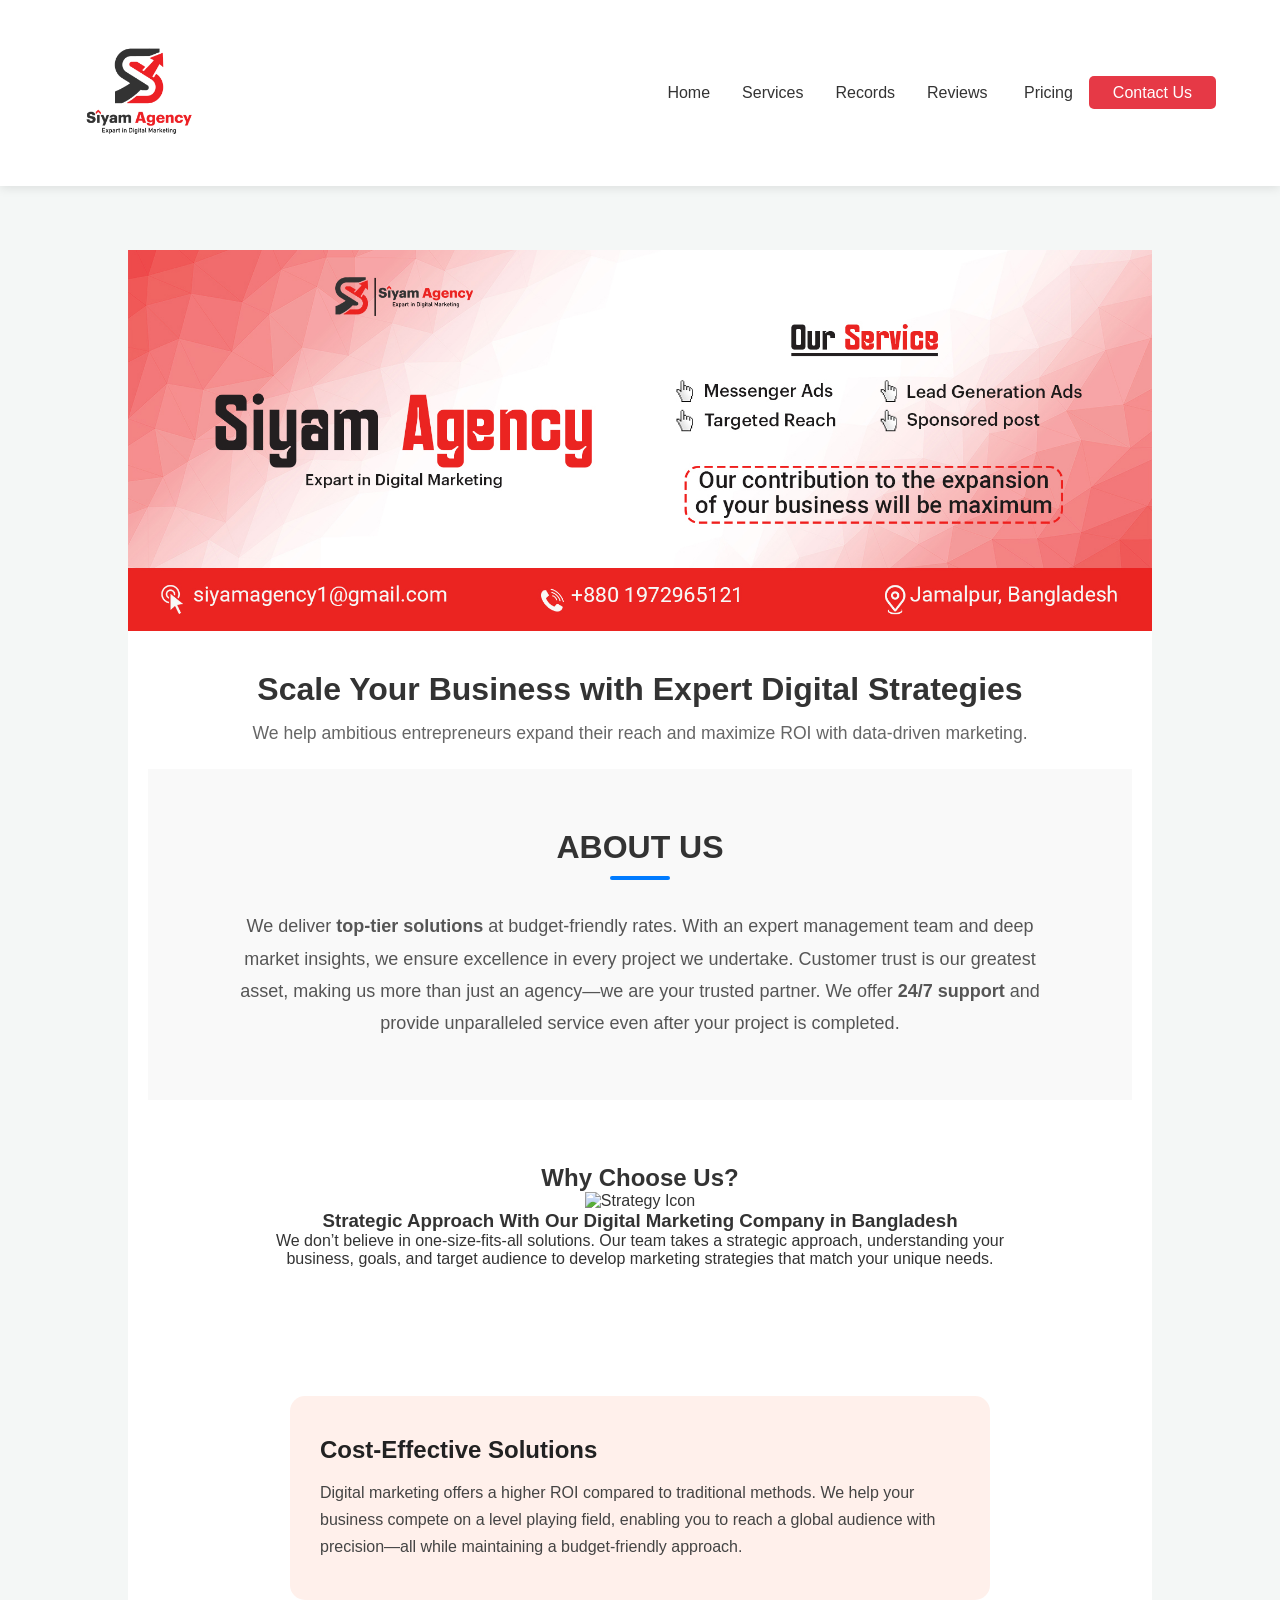
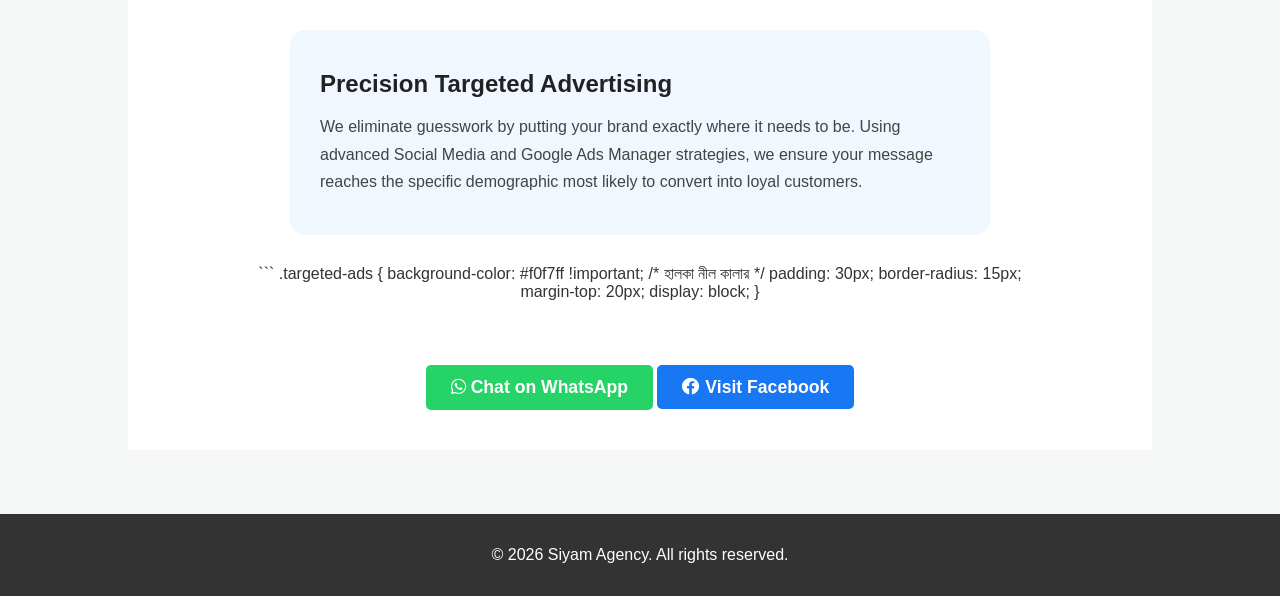
==== commit 68d3d47f: "Update index.html" ====
--- a/index.html
+++ b/index.html
@@ -71,21 +71,21 @@
                 </p>
             </div>
 
-           
-              <div class="service-card">
-    <i class="fab fa-facebook-f"></i> <h3>Strategic Facebook Boosting</h3>
-    <p>Maximize your brand's reach and post engagement with our data-driven boosting services tailored for the local market.</p>
-    <a href="#" class="learn-more">Learn More →</a>
-</div>
+         <div class="feature-card targeted-ads">
+          <h3 class="feature-title">Precision Targeted Advertising</h3>
+          <p class="feature-text">
+              We eliminate guesswork by putting your brand exactly where it needs to be. Using advanced Social Media and Google Ads Manager strategies, we ensure your message reaches the specific demographic most likely to convert into loyal customers.
+          </p>
+      </div> ```
 
-<div class="service-card">
-    <i class="fab fa-facebook-messenger"></i> <h3>Messenger Ads Campaign</h3>
-    <p>Convert leads into customers instantly through automated Messenger ads and interactive chat strategies.</p>
-    <a href="#" class="learn-more">Learn More →</a>
-</div>
 
-        </div>
-    </div>
+.targeted-ads {
+    background-color: #f0f7ff !important; /* হালকা নীল কালার */
+    padding: 30px;
+    border-radius: 15px;
+    margin-top: 20px;
+    display: block;
+}
 </section>
 
         <a href="https://wa.me/8801972965121" class="whatsapp-btn" style="background: #25D366; color: white; padding: 12px 25px; text-decoration: none; border-radius: 5px; font-weight: bold; display: inline-block; font-size: 1.1rem;">
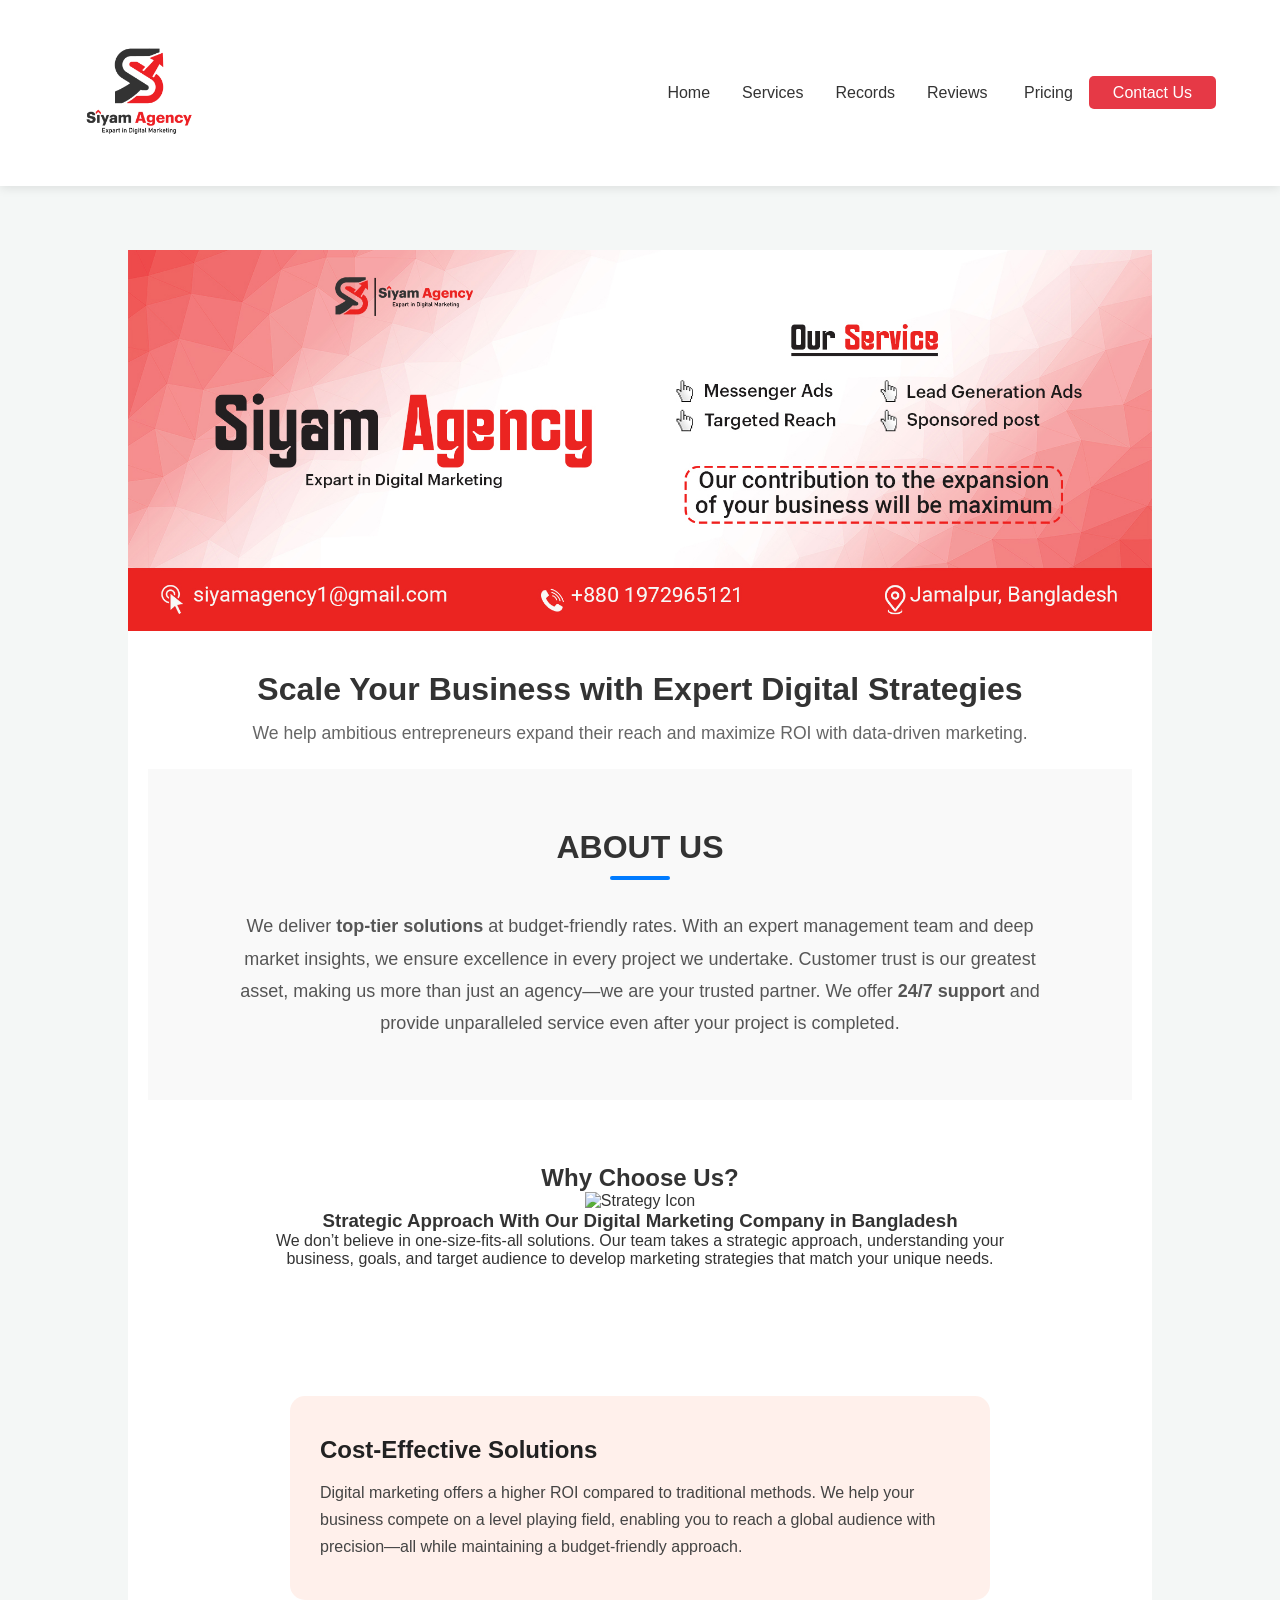
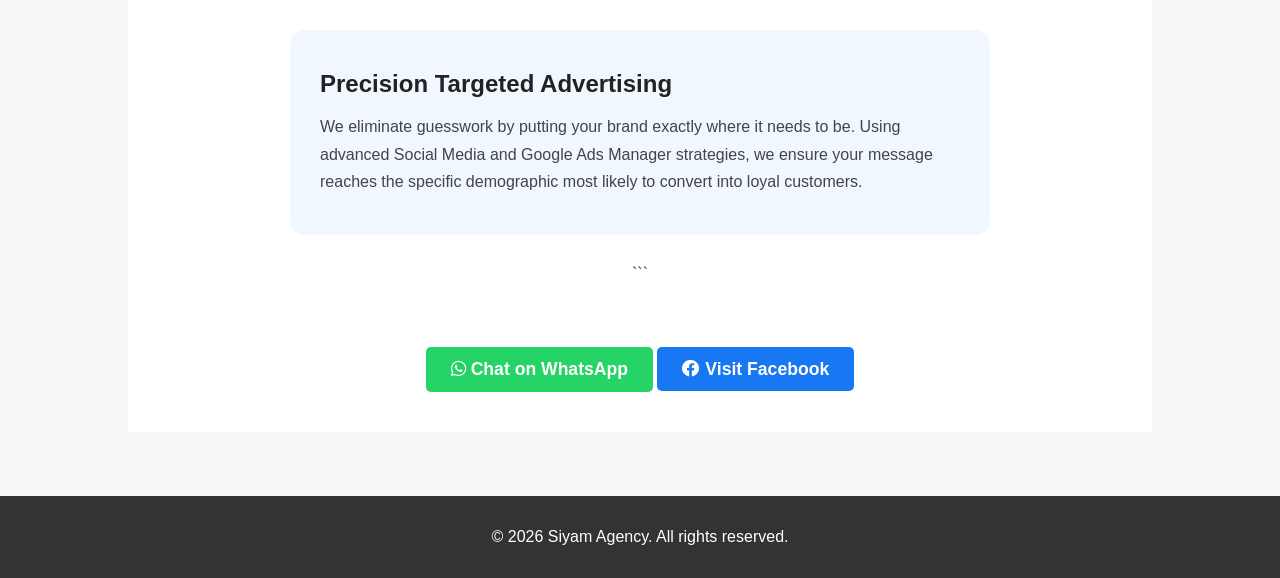
==== commit c0aa9a06: "Update index.html" ====
--- a/index.html
+++ b/index.html
@@ -79,13 +79,7 @@
       </div> ```
 
 
-.targeted-ads {
-    background-color: #f0f7ff !important; /* হালকা নীল কালার */
-    padding: 30px;
-    border-radius: 15px;
-    margin-top: 20px;
-    display: block;
-}
+
 </section>
 
         <a href="https://wa.me/8801972965121" class="whatsapp-btn" style="background: #25D366; color: white; padding: 12px 25px; text-decoration: none; border-radius: 5px; font-weight: bold; display: inline-block; font-size: 1.1rem;">
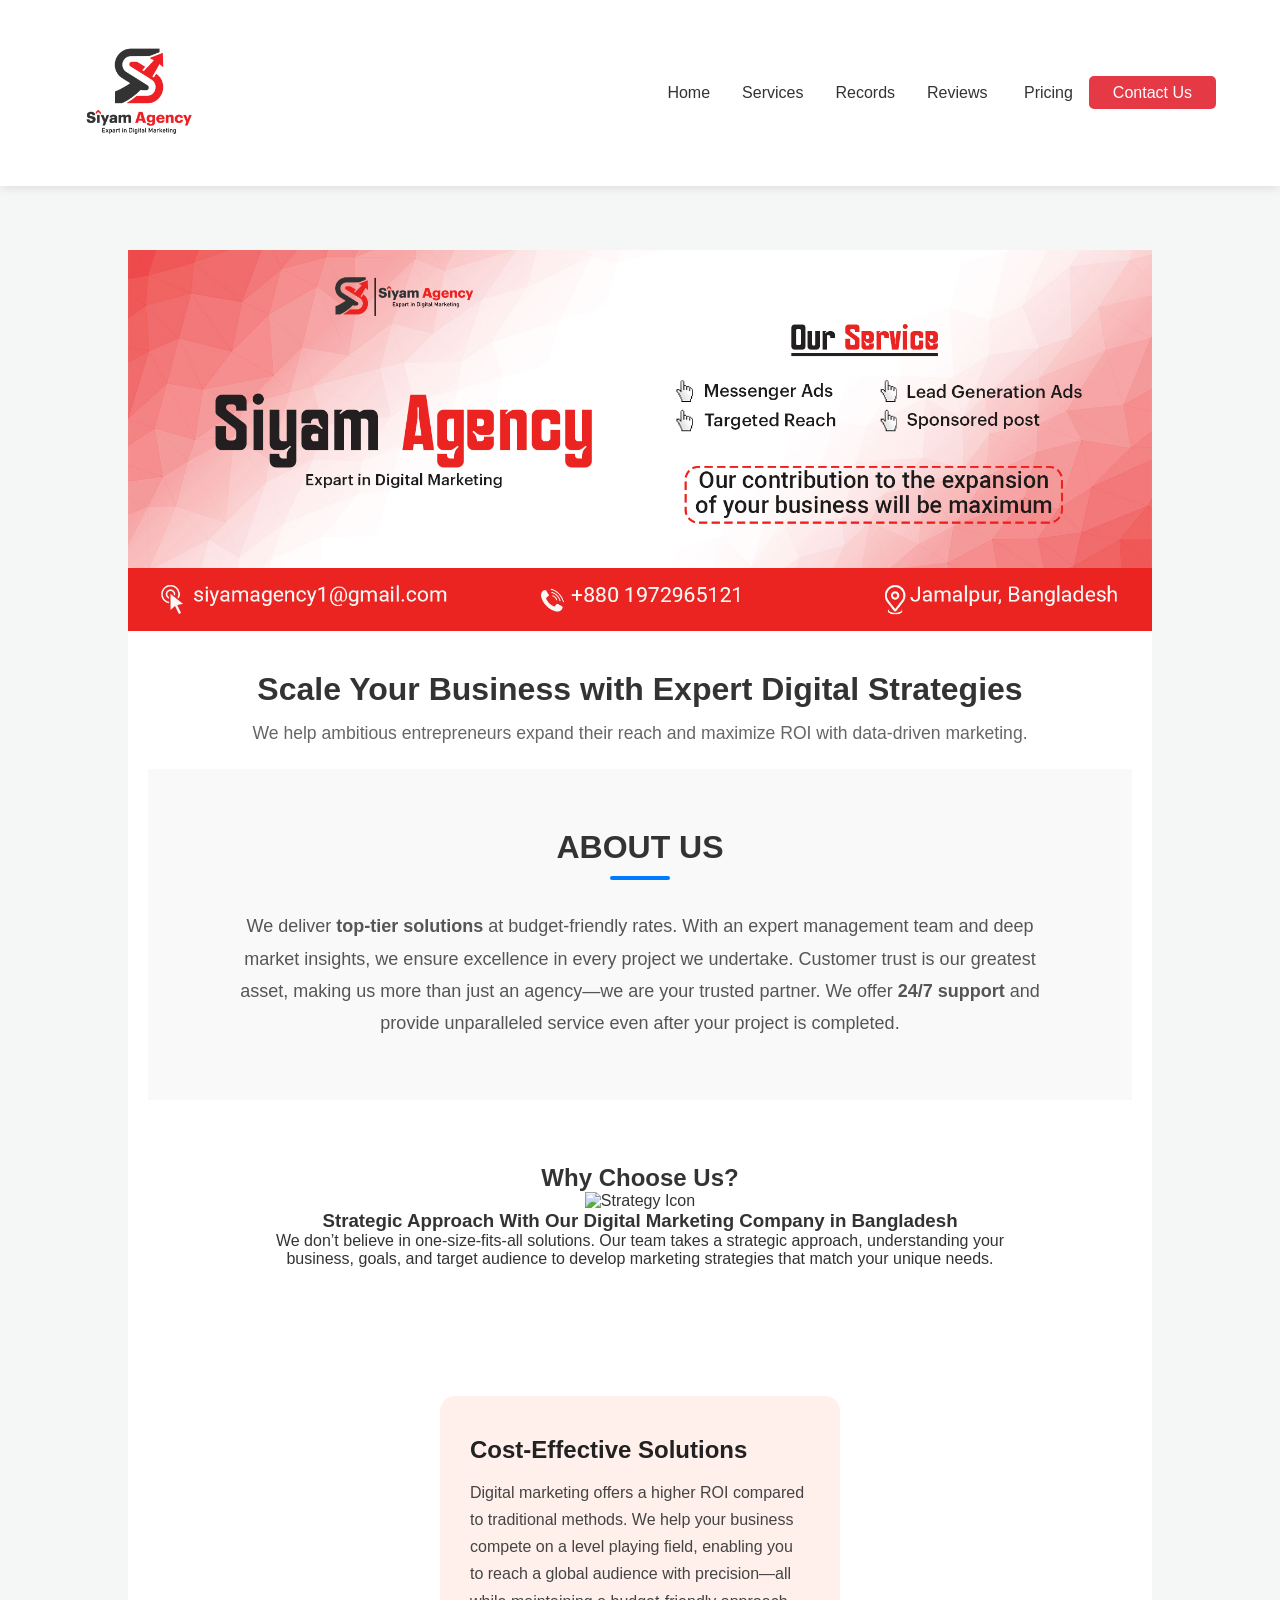
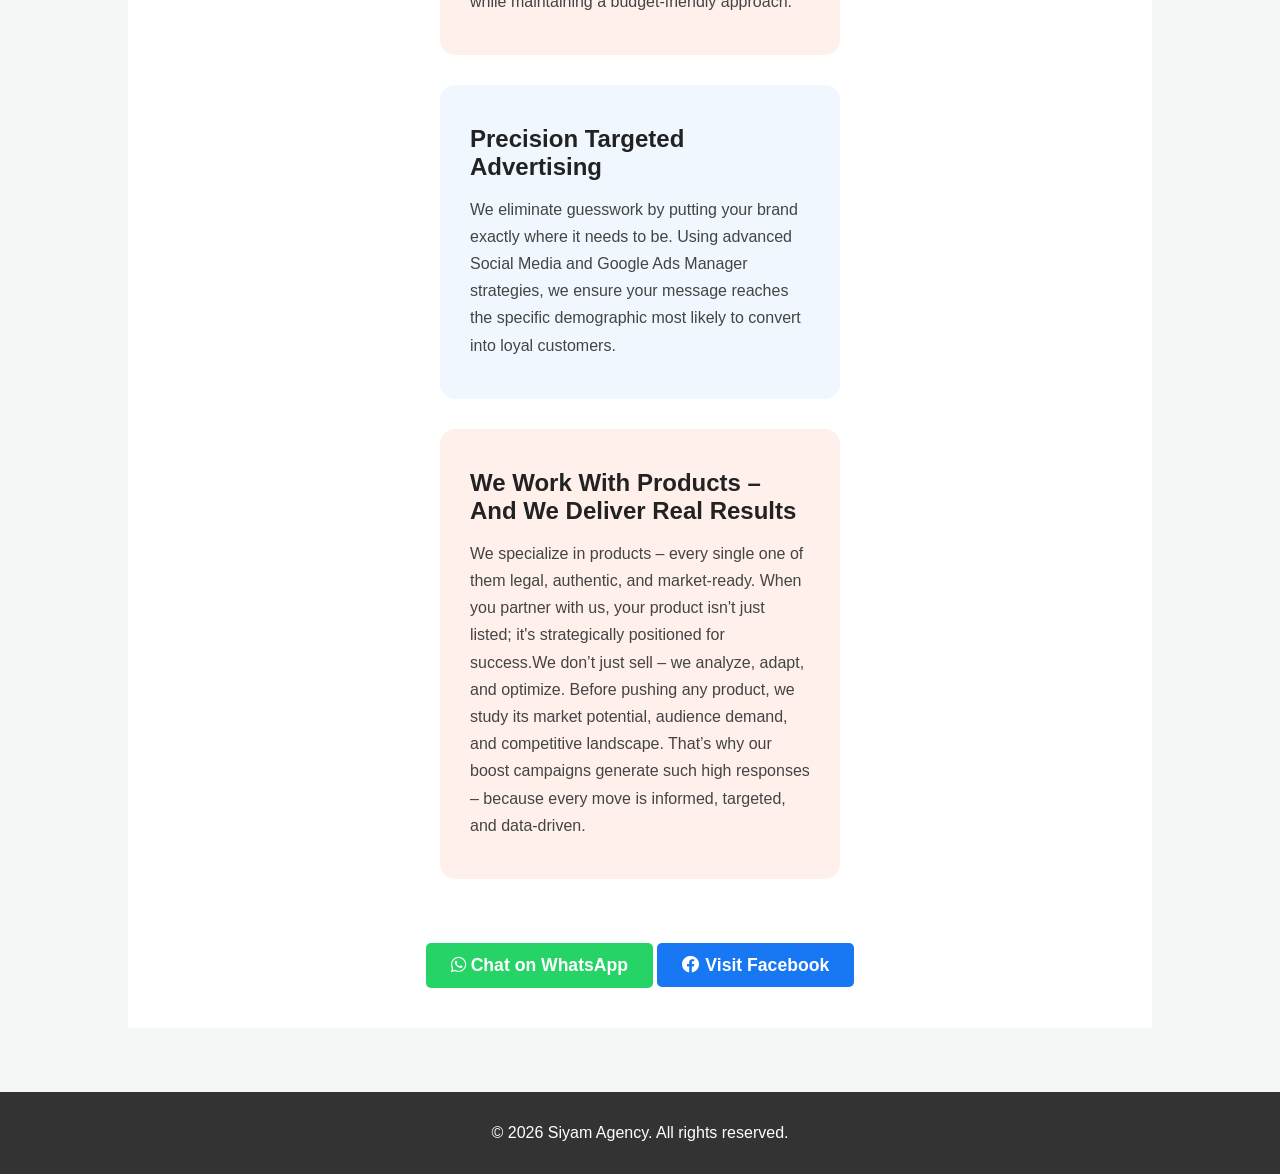
==== commit 86cf55cd: "Update index.html" ====
--- a/index.html
+++ b/index.html
@@ -76,8 +76,14 @@
           <p class="feature-text">
               We eliminate guesswork by putting your brand exactly where it needs to be. Using advanced Social Media and Google Ads Manager strategies, we ensure your message reaches the specific demographic most likely to convert into loyal customers.
           </p>
-      </div> ```
+      </div> 
 
+            
+<div class="feature-card cost-effective">
+                <h3 class="feature-title">We Work With Products – And We Deliver Real Results</h3>
+                <p class="feature-text">
+                   We specialize in products – every single one of them legal, authentic, and market-ready. When you partner with us, your product isn't just listed; it's strategically positioned for success.We don’t just sell – we analyze, adapt, and optimize. Before pushing any product, we study its market potential, audience demand, and competitive landscape. That’s why our boost campaigns generate such high responses – because every move is informed, targeted, and data-driven. </p>
+            </div>
 
 
 </section>
--- a/style.css
+++ b/style.css
@@ -140,7 +140,7 @@
 /* প্রতিটি কার্ডের জন্য কমন ডিজাইন (বক্স লুক দেওয়ার জন্য) */
 .feature-card {
     width: 100%;
-    max-width: 700px;       /* কার্ড খুব বেশি চওড়া হবে না */
+    max-width: 400px;       /* কার্ড খুব বেশি চওড়া হবে না */
     padding: 40px 30px;
     border-radius: 15px;
     text-align: left;
@@ -158,7 +158,6 @@
     background-color: #fff0eb;
 }
 
-/* ১৬১ নম্বর লাইন থেকে ১৬৪ নম্বর লাইন পর্যন্ত এটি রিপ্লেস করুন */
 
 /* দ্বিতীয় কার্ডের কালার (Light Blue) */
 .targeted-ads {
@@ -217,3 +216,59 @@
     .features-grid { padding: 10px; }
     .feature-card { padding: 25px; }
 }
+
+
+.records-section {
+    padding: 80px 0;
+    background-color: #f8f9fa;
+    text-align: center;
+}
+
+.records-grid {
+    display: flex;
+    justify-content: center;
+    gap: 30px;
+    flex-wrap: wrap;
+    margin-top: 40px;
+}
+
+.record-card {
+    background: white;
+    padding: 40px;
+    border-radius: 15px;
+    box-shadow: 0 5px 15px rgba(0,0,0,0.1);
+    width: 250px;
+    transition: 0.3s;
+}
+
+.record-card:hover {
+    transform: translateY(-10px);
+}
+
+.record-card i {
+    font-size: 40px;
+    color: #e63946;
+    margin-bottom: 15px;
+}
+
+.stats-section {
+    display: flex;
+    justify-content: space-around;
+    text-align: center;
+    padding: 50px 20px;
+    background-color: #ffffff;
+    font-family: 'Arial', sans-serif; /* অথবা আপনার পছন্দের ফন্ট */
+}
+
+.stat-item h2 {
+    font-size: 48px;
+    font-weight: bold;
+    color: #333;
+    margin-bottom: 10px;
+}
+
+.stat-item p {
+    font-size: 18px;
+    color: #666;
+    text-transform: capitalize;
+}
